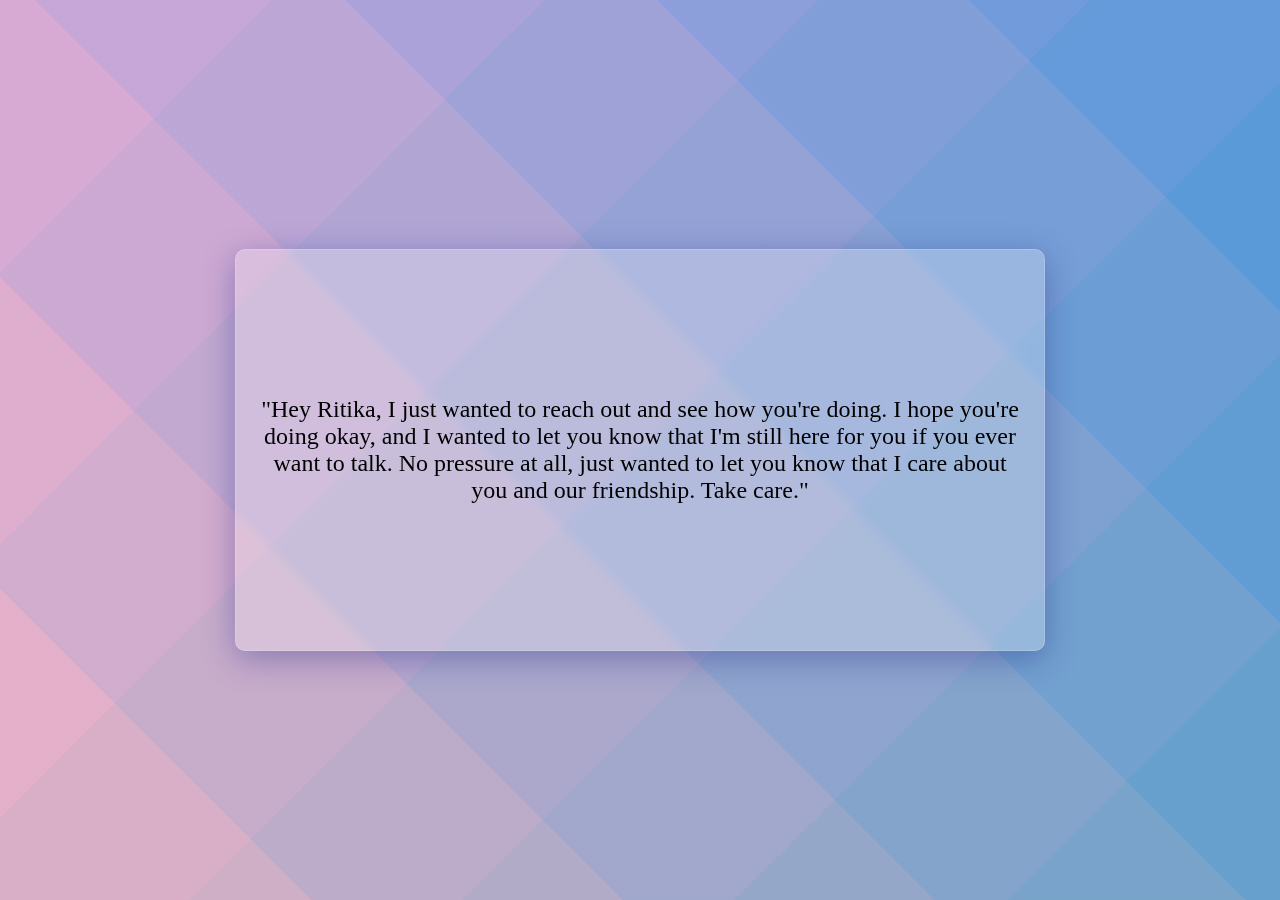
==== html/yes.html @ 7e31cbc0 "Update yes.html" ====
<!DOCTYPE html>
<html lang="en">
<head>
    <meta charset="UTF-8">
    <meta http-equiv="X-UA-Compatible" content="IE=edge">
    <meta name="viewport" content="width=device-width, initial-scale=1.0">
<!--     <base href="/"> -->
    <link rel="stylesheet" href="../css//style.css">
    <link rel="stylesheet" href="../css//thnx.css">
    <link rel="stylesheet" href="../css//mobile.css">
    <title>Thanks For Forgive me</title>
</head>
<body class="main-frm">

    <div class="thnx">
        "Hey Ritika, I just wanted to reach out and see how you're doing. I hope you're doing okay, and I wanted to let you know that I'm still here for you if you ever want to talk. No pressure at all, just wanted to let you know that I care about you and our friendship. Take care."
    </div>
</body>
</html>
---- css/style.css ----
*{
    margin: 0;
    padding: 0;
    max-width: 100vw;
    /* text-align: justify; */
  text-justify: inter-word;
}

@import url('https://fonts.googleapis.com/css2?family=Josefin+Sans:ital,wght@1,600&family=Open+Sans&family=Quicksand&display=swap');
@import url('https://fonts.googleapis.com/css2?family=Cabin+Sketch:wght@700&family=Josefin+Sans:ital,wght@1,600&family=Open+Sans&family=Quicksand&display=swap');
@import url('https://fonts.googleapis.com/css2?family=Cabin+Sketch:wght@700&family=Josefin+Sans:ital,wght@1,600&family=Open+Sans&family=Quicksand&family=Roboto+Slab&display=swap');
header,footer{
    /* background-image: linear-gradient(45deg, rgba(87, 119, 152,0.2) 0%, rgba(87, 119, 152,0.2) 16.667%,rgba(16, 33, 135,0.2) 16.667%, rgba(16, 33, 135,0.2) 33.334%,rgba(52, 76, 143,0.2) 33.334%, rgba(52, 76, 143,0.2) 50.001%,rgba(194, 248, 177,0.2) 50.001%, rgba(194, 248, 177,0.2) 66.668%,rgba(158, 205, 169,0.2) 66.668%, rgba(158, 205, 169,0.2) 83.335%,rgba(123, 162, 160,0.2) 83.335%, rgba(123, 162, 160,0.2) 100.002%),linear-gradient(135deg, rgba(87, 119, 152,0.2) 0%, rgba(87, 119, 152,0.2) 16.667%,rgba(16, 33, 135,0.2) 16.667%, rgba(16, 33, 135,0.2) 33.334%,rgba(52, 76, 143,0.2) 33.334%, rgba(52, 76, 143,0.2) 50.001%,rgba(194, 248, 177,0.2) 50.001%, rgba(194, 248, 177,0.2) 66.668%,rgba(158, 205, 169,0.2) 66.668%, rgba(158, 205, 169,0.2) 83.335%,rgba(123, 162, 160,0.2) 83.335%, rgba(123, 162, 160,0.2) 100.002%),linear-gradient(0deg, rgba(87, 119, 152,0.2) 0%, rgba(87, 119, 152,0.2) 16.667%,rgba(16, 33, 135,0.2) 16.667%, rgba(16, 33, 135,0.2) 33.334%,rgba(52, 76, 143,0.2) 33.334%, rgba(52, 76, 143,0.2) 50.001%,rgba(194, 248, 177,0.2) 50.001%, rgba(194, 248, 177,0.2) 66.668%,rgba(158, 205, 169,0.2) 66.668%, rgba(158, 205, 169,0.2) 83.335%,rgba(123, 162, 160,0.2) 83.335%, rgba(123, 162, 160,0.2) 100.002%),linear-gradient(90deg, rgb(213, 156, 226),rgb(132, 69, 189));; */
    background-image: linear-gradient(45deg, rgba(254, 246, 210, 0.53) 0%, rgba(254, 246, 210, 0.53) 14.286%,rgba(221, 240, 216, 0.53) 14.286%, rgba(221, 240, 216, 0.53) 28.572%,rgba(188, 233, 223, 0.53) 28.572%, rgba(188, 233, 223, 0.53) 42.858%,rgba(156, 227, 229, 0.53) 42.858%, rgba(156, 227, 229, 0.53) 57.144%,rgba(123, 220, 235, 0.53) 57.144%, rgba(123, 220, 235, 0.53) 71.42999999999999%,rgba(90, 214, 242, 0.53) 71.43%, rgba(90, 214, 242, 0.53) 85.71600000000001%,rgba(57, 207, 248, 0.53) 85.716%, rgba(57, 207, 248, 0.53) 100.002%),linear-gradient(135deg, rgb(246, 99, 200) 0%, rgb(246, 99, 200) 12.5%,rgb(223, 98, 196) 12.5%, rgb(223, 98, 196) 25%,rgb(199, 97, 192) 25%, rgb(199, 97, 192) 37.5%,rgb(176, 96, 188) 37.5%, rgb(176, 96, 188) 50%,rgb(152, 95, 184) 50%, rgb(152, 95, 184) 62.5%,rgb(129, 94, 180) 62.5%, rgb(129, 94, 180) 75%,rgb(105, 93, 176) 75%, rgb(105, 93, 176) 87.5%,rgb(82, 92, 172) 87.5%, rgb(82, 92, 172) 100%);
    background: #2A2F4F;
    color: #FDE2F3;
    height: 43px;
    z-index: 2;
    font-family: 'Roboto Slab', serif;
  }
  
  nav,footer {
    text-align: center;
    height: 33px;
    align-items: center;
    display: flex;
    gap: 20px;
    justify-content: space-around;
}

nav ul li{
    list-style: none;
}
.window{
    height: 100px;
    width: 100vw;
    display: inline;
    /* flex-direction: column; */
    position: absolute;
    top: 33px;
    /* max-width: 100vw; */
    /* background: #000; */
}

.img-box{
    background-image: linear-gradient(44deg, rgba(84, 153, 197, 0.04) 0%, rgba(84, 153, 197, 0.04) 50%,rgba(43, 252, 236, 0.04) 50%, rgba(43, 252, 236, 0.04) 100%),linear-gradient(264deg, rgba(197, 57, 189, 0.04) 0%, rgba(197, 57, 189, 0.04) 50%,rgba(167, 106, 179, 0.04) 50%, rgba(167, 106, 179, 0.04) 100%),linear-gradient(323deg, rgba(76, 28, 237, 0.04) 0%, rgba(76, 28, 237, 0.04) 50%,rgba(115, 208, 165, 0.04) 50%, rgba(115, 208, 165, 0.04) 100%),linear-gradient(236deg, rgba(241, 1, 111, 0.04) 0%, rgba(241, 1, 111, 0.04) 50%,rgba(7, 173, 72, 0.04) 50%, rgba(7, 173, 72, 0.04) 100%),linear-gradient(296deg, rgba(124, 241, 241, 0.04) 0%, rgba(124, 241, 241, 0.04) 50%,rgba(26, 63, 229, 0.04) 50%, rgba(26, 63, 229, 0.04) 100%),linear-gradient(96deg, rgba(87, 80, 82, 0.04) 0%, rgba(87, 80, 82, 0.04) 50%,rgba(104, 13, 102, 0.04) 50%, rgba(104, 13, 102, 0.04) 100%),linear-gradient(254deg, rgba(127, 190, 93, 0.04) 0%, rgba(127, 190, 93, 0.04) 50%,rgba(120, 35, 199, 0.04) 50%, rgba(120, 35, 199, 0.04) 100%),linear-gradient(353deg, rgba(227, 212, 206, 0.04) 0%, rgba(227, 212, 206, 0.04) 50%,rgba(55, 215, 100, 0.04) 50%, rgba(55, 215, 100, 0.04) 100%),linear-gradient(218deg, rgba(32, 99, 251, 0.04) 0%, rgba(32, 99, 251, 0.04) 50%,rgba(230, 154, 131, 0.04) 50%, rgba(230, 154, 131, 0.04) 100%),linear-gradient(266deg, rgb(101, 254, 171),rgb(119, 206, 247));
    background: #917FB3;
    height: 400px;
    width: 100vw;
    position: relative;
    font-family: "Poppins", sans-serif;
    font-weight: 800;
    display: flex;
    justify-content: center;
    padding-top: 80px;
    font-size: 5rem;
    /* visibility: hidden; */
}

@import url("https://fonts.googleapis.com/css2?family=Poppins:wght@100;200;300;400;500;600;700;800;900&display=swap");

.loader {
  perspective: 1000px;
  -webkit-perspective: 1000px;
}
.loader > span {
  display: inline-block;
  color: #fff;
  transform-style: preserve-3d;
  transform-origin: 0 100%;
  animation: anim 3.8s infinite linear;
}
.loader > span:nth-child(even) {
  color: #E5BEEC;
}
.loader > span:nth-child(2) {
  animation-delay: 0.2s;
}
.loader > span:nth-child(3) {
  animation-delay: 0.4s;
}
.loader > span:nth-child(4) {
  animation-delay: 0.6s;
}
.loader > span:nth-child(5) {
  animation-delay: 0.8s;
}
.loader > span:nth-child(6) {
  animation-delay: 1s;
}
.loader > span:nth-child(7) {
  animation-delay: 1.2s;
}
.loader > span:nth-child(8) {
  animation-delay: 1.4s;
}
.loader > span:nth-child(9) {
  animation-delay: 1.6s;
}
.loader > span:nth-child(10) {
  animation-delay: 1.8s;
}
.loader > span:nth-child(11) {
  animation-delay: 2s;
}
.loader > span:nth-child(12) {
  animation-delay: 2.2s;
}
.loader > span:nth-child(13) {
  animation-delay: 2.4s;
}
.loader > span:nth-child(14) {
  animation-delay: 2.6s;
}
.loader > span:nth-child(15) {
  animation-delay: 2.8s;
}
.loader > span:nth-child(16) {
  animation-delay: 3s;
}
.loader > span:nth-child(17) {
  animation-delay: 3.2s;
}
@keyframes anim {
  35% {
    transform: rotateX(360deg);
  }
  100% {
    transform: rotateX(360deg);
  }
}


.both{
    position: absolute;
    display: flex;
    justify-content: center;
    align-items: center;
    bottom: -100px;
    left: 60px;
    width: 240px;
    height: 300px;
    background: rgba( 255, 255, 255, 0.25 );
    box-shadow: 0 8px 32px 0 rgba( 31, 38, 135, 0.37 );
    backdrop-filter: blur( 1px );
    -webkit-backdrop-filter: blur( 1px );
    border-radius: 10px;
    border: 1px solid rgba( 255, 255, 255, 0.18 );
}

.both img{
  position: relative;
  height: auto;
  max-height: 90%;
  width: 90%;
  object-fit: cover;
}

.text-line{
    position: absolute;
    bottom: -110px;
    right: 60px;
    font-size: 1rem;
    height: 150px;
    width: 70%;
    font-family: 'Quicksand', sans-serif;
    color: #2A2F4F;
    text-align: justify;
    /* background: red; */
}

.forgive{
    width: 100vw;
    height: 120vh;
    display: flex;
    justify-content: center;
    align-items: center;
    position: relative;
    background: #FDE2F3;
    z-index: -2;
}

.forgive .box{
    width: 70vw;
    height: 60vh;
    background: rgba( 255, 255, 255, 0.25 );
box-shadow: 0 8px 32px 0 rgba( 31, 38, 135, 0.37 );
backdrop-filter: blur( 2.5px );
-webkit-backdrop-filter: blur( 2.5px );
border-radius: 10px;
border: 1px solid rgba( 255, 255, 255, 0.18 );
    border-radius: 20px;
    z-index: 1;
    display: flex;
    flex-direction: column;
    align-items: center;
    justify-content: center;
    font-family: 'Cabin Sketch', cursive;
}

.box #for{
  width: 80%;
  text-align: justify;
}
.bubble img
{
    display: inline-block;
    width: 25px;
    /* justify-content: space-between; */
    /* flex-direction: column; */
    animation: bubbles 7s linear infinite;
}
.bubble
{
    display: flex;
    width: 97%;
    position: absolute;
    bottom: -20px;
    justify-content: space-between;
    
}
@keyframes bubbles
{
    0%
    {
        transform: translateY(0);
        opacity: 0;
    }
    50%
    {
        
        opacity: 1;
    }
    70%
    {
        opacity: 1;
    }
    100%
    {
        transform: translateY(-120vh);
        opacity: 0;
    }
}
.bubble img:nth-child(1)
{
    animation-delay: 2s;
}
.bubble img:nth-child(2)
{
    animation-delay: 4s;
}.bubble img:nth-child(3)
{
    animation-delay: 1s;
}.bubble img:nth-child(4)
{
    animation-delay: 5s;
}.bubble img:nth-child(5)
{
    animation-delay: 9s;
}.bubble img:nth-child(6)
{
    animation-delay: 0s;
}.bubble img:nth-child(7)
{
    animation-delay: 5s;
}.bubble img:nth-child(9)
{
    animation-delay: 5s;
}.bubble img:nth-child(8)
{
    animation-delay: 3s;
}.bubble img:nth-child(10)
{
    animation-delay: 1s;
}.bubble img:nth-child(11)
{
    animation-delay: 6s;
}

.box1 {
  position: relative;
  width: 300px;
  height: 100px;
  margin: 50px auto;
  padding: 20px;
  background-color: #f5f5f5;
  border-radius: 10px;
  box-shadow: 0px 0px 10px rgba(0, 0, 0, 0.2);
  text-align: center;
  
}

.buttons {
  position: absolute;
  display: flex;
  bottom: 20px;
  left: 50%;
  transform: translateX(-50%);
}

button {
  display: inline-block;
  margin: 0 10px;
  padding: 10px 20px;
  border: none;
  border-radius: 5px;
  font-size: 16px;
  font-weight: bold;
  color: #fff;
  cursor: pointer;
}

.yes-btn {
  background-color: #4CAF50;
}

.no-btn {
  background-color: #f44336;
}


.yes{
  text-decoration: none;
  color: #fff;
}
---- css/thnx.css ----
*{
    margin: 0;
    padding: 0;
}

.main-frm{
    display: flex;
    align-items: center;
    justify-content: center;
    height: 100vh;
    background-image: linear-gradient(45deg, rgba(254, 246, 210, 0.53) 0%, rgba(254, 246, 210, 0.53) 14.286%,rgba(221, 240, 216, 0.53) 14.286%, rgba(221, 240, 216, 0.53) 28.572%,rgba(188, 233, 223, 0.53) 28.572%, rgba(188, 233, 223, 0.53) 42.858%,rgba(156, 227, 229, 0.53) 42.858%, rgba(156, 227, 229, 0.53) 57.144%,rgba(123, 220, 235, 0.53) 57.144%, rgba(123, 220, 235, 0.53) 71.42999999999999%,rgba(90, 214, 242, 0.53) 71.43%, rgba(90, 214, 242, 0.53) 85.71600000000001%,rgba(57, 207, 248, 0.53) 85.716%, rgba(57, 207, 248, 0.53) 100.002%),linear-gradient(135deg, rgb(246, 99, 200) 0%, rgb(246, 99, 200) 12.5%,rgb(223, 98, 196) 12.5%, rgb(223, 98, 196) 25%,rgb(199, 97, 192) 25%, rgb(199, 97, 192) 37.5%,rgb(176, 96, 188) 37.5%, rgb(176, 96, 188) 50%,rgb(152, 95, 184) 50%, rgb(152, 95, 184) 62.5%,rgb(129, 94, 180) 62.5%, rgb(129, 94, 180) 75%,rgb(105, 93, 176) 75%, rgb(105, 93, 176) 87.5%,rgb(82, 92, 172) 87.5%, rgb(82, 92, 172) 100%);
}

.thnx{
    display: flex;
    justify-content: center;
    align-items: center;
    width: 60vw;
    min-height: 40vh;
    height: auto;
    padding: 20px;
    background: rgba( 255, 255, 255, 0.25 );
    box-shadow: 0 8px 32px 0 rgba( 31, 38, 135, 0.37 );
    backdrop-filter: blur( 4px );
    -webkit-backdrop-filter: blur( 4px );
    border-radius: 10px;
    border: 1px solid rgba( 255, 255, 255, 0.18 );
    font-size: 1.5rem;
    text-align: center;
    font-family: 'Cabin Sketch', cursive;
}
---- css/mobile.css ----
@media only screen and (max-width: 600px) {
    nav,footer{
        font-size: 12px;
    }

    .img-box{
        height: 33vh;
        font-size: 1.3rem;
    }
    .both{
        height: 200px;
        width: 150px;
        left: 30px;
    }
    .text-line{
        bottom: -300px;
        width: 80vw;
        left: 30px;
        height: auto;
        text-decoration: wavy;
        font-size: .8rem;
    }
    .mobile{
        background: #FDE2F3;
        z-index: -2;
        height: 60vh;
    }
    .forgive{
        height: 100vh;
    }

    .forgive .box{
        width: 90%;
        height: auto;
        /* border-radius: 0px; */
        padding-top: 20px;
    }

    .box1{
        width: 80%;
    }

    #for{
        font-size: small;
    }
    .bubble img:nth-child(11)
    {
        display: none;
    }
    .bubble img:nth-child(10)
    {
        display: none;
    }
    .bubble img:nth-child(9)
    {
        display: none;
    }
    .thnx{
        font-size: 1rem;
        /* width: 90vw; */
    }

}
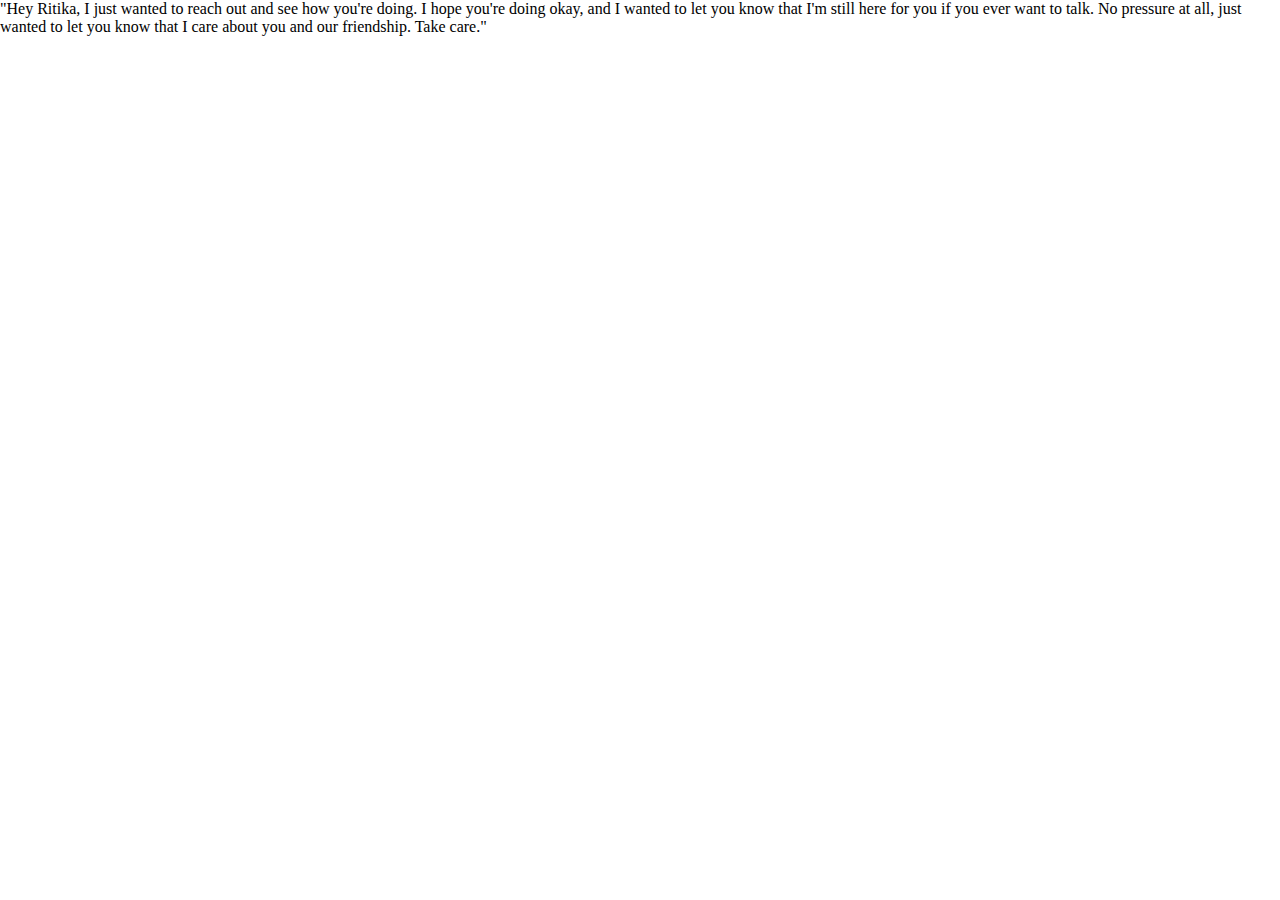
==== commit 6fecbaa7: "Update yes.html" ====
--- a/html/yes.html
+++ b/html/yes.html
@@ -4,10 +4,10 @@
     <meta charset="UTF-8">
     <meta http-equiv="X-UA-Compatible" content="IE=edge">
     <meta name="viewport" content="width=device-width, initial-scale=1.0">
-<!--     <base href="/"> -->
+<!--     <base href="/sorry-website"> -->
     <link rel="stylesheet" href="../css//style.css">
-    <link rel="stylesheet" href="../css//thnx.css">
-    <link rel="stylesheet" href="../css//mobile.css">
+    <link rel="stylesheet" href="https://github.com/RabitMoon/sorry-website/blob/main/css/thnx.css">
+    <link rel="stylesheet" href="https://github.com/RabitMoon/sorry-website/blob/main/css/mobile.css">
     <title>Thanks For Forgive me</title>
 </head>
 <body class="main-frm">
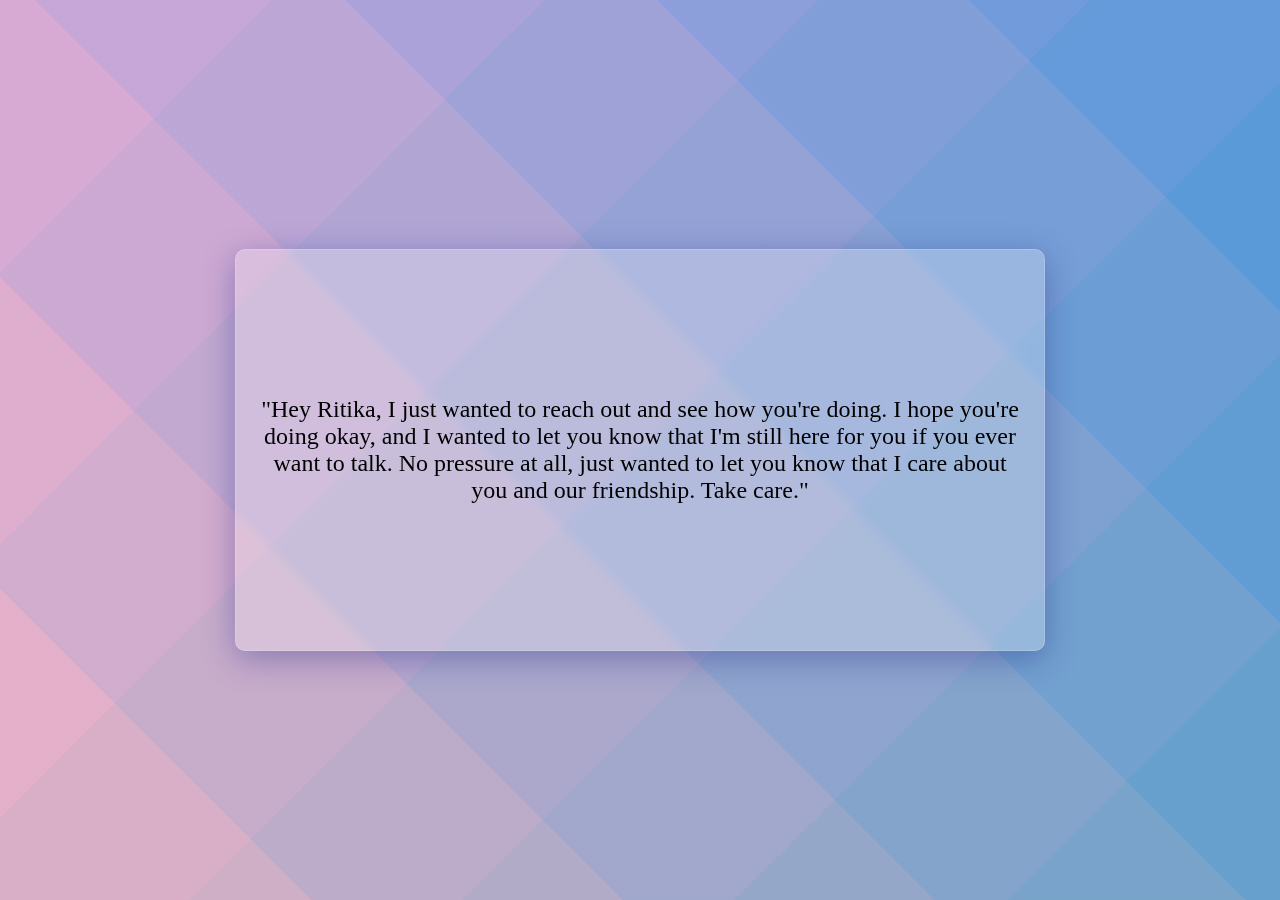
==== commit 9b2a2663: "Update yes.html" ====
--- a/html/yes.html
+++ b/html/yes.html
@@ -6,8 +6,8 @@
     <meta name="viewport" content="width=device-width, initial-scale=1.0">
 <!--     <base href="/sorry-website"> -->
     <link rel="stylesheet" href="../css//style.css">
-    <link rel="stylesheet" href="https://github.com/RabitMoon/sorry-website/blob/main/css/thnx.css">
-    <link rel="stylesheet" href="https://github.com/RabitMoon/sorry-website/blob/main/css/mobile.css">
+    <link rel="stylesheet" href="../../css//thnx.css">
+    <link rel="stylesheet" href="./css//mobile.css">
     <title>Thanks For Forgive me</title>
 </head>
 <body class="main-frm">
--- a/css/thnx.css
+++ b/css/thnx.css
@@ -0,0 +1,31 @@
+*{
+    margin: 0;
+    padding: 0;
+}
+
+.main-frm{
+    display: flex;
+    align-items: center;
+    justify-content: center;
+    height: 100vh;
+    background-image: linear-gradient(45deg, rgba(254, 246, 210, 0.53) 0%, rgba(254, 246, 210, 0.53) 14.286%,rgba(221, 240, 216, 0.53) 14.286%, rgba(221, 240, 216, 0.53) 28.572%,rgba(188, 233, 223, 0.53) 28.572%, rgba(188, 233, 223, 0.53) 42.858%,rgba(156, 227, 229, 0.53) 42.858%, rgba(156, 227, 229, 0.53) 57.144%,rgba(123, 220, 235, 0.53) 57.144%, rgba(123, 220, 235, 0.53) 71.42999999999999%,rgba(90, 214, 242, 0.53) 71.43%, rgba(90, 214, 242, 0.53) 85.71600000000001%,rgba(57, 207, 248, 0.53) 85.716%, rgba(57, 207, 248, 0.53) 100.002%),linear-gradient(135deg, rgb(246, 99, 200) 0%, rgb(246, 99, 200) 12.5%,rgb(223, 98, 196) 12.5%, rgb(223, 98, 196) 25%,rgb(199, 97, 192) 25%, rgb(199, 97, 192) 37.5%,rgb(176, 96, 188) 37.5%, rgb(176, 96, 188) 50%,rgb(152, 95, 184) 50%, rgb(152, 95, 184) 62.5%,rgb(129, 94, 180) 62.5%, rgb(129, 94, 180) 75%,rgb(105, 93, 176) 75%, rgb(105, 93, 176) 87.5%,rgb(82, 92, 172) 87.5%, rgb(82, 92, 172) 100%);
+}
+
+.thnx{
+    display: flex;
+    justify-content: center;
+    align-items: center;
+    width: 60vw;
+    min-height: 40vh;
+    height: auto;
+    padding: 20px;
+    background: rgba( 255, 255, 255, 0.25 );
+    box-shadow: 0 8px 32px 0 rgba( 31, 38, 135, 0.37 );
+    backdrop-filter: blur( 4px );
+    -webkit-backdrop-filter: blur( 4px );
+    border-radius: 10px;
+    border: 1px solid rgba( 255, 255, 255, 0.18 );
+    font-size: 1.5rem;
+    text-align: center;
+    font-family: 'Cabin Sketch', cursive;
+}